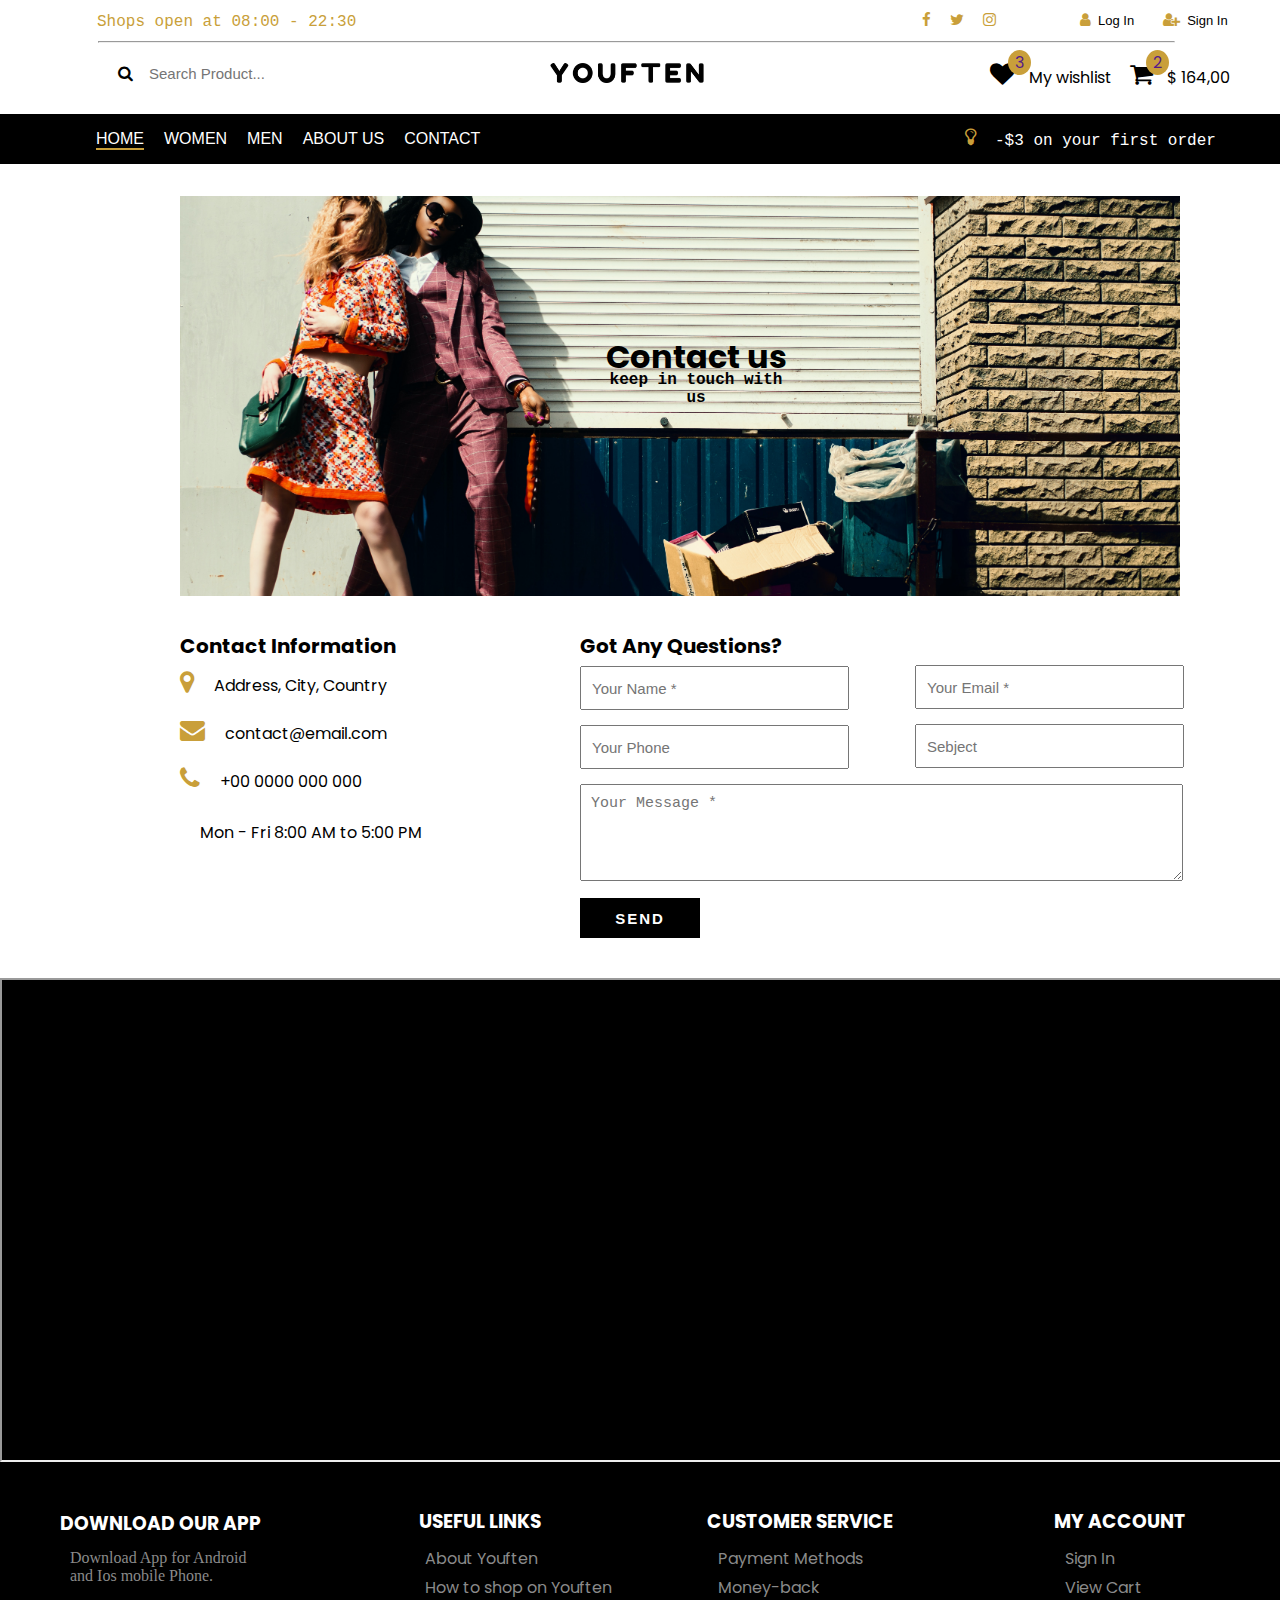
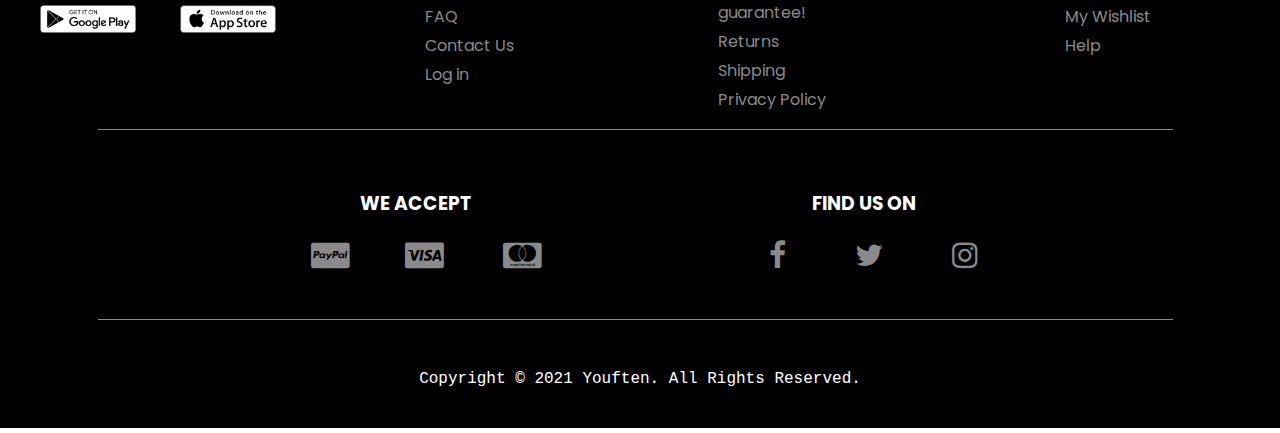
==== Contact.html @ 93bd883f "first" ====
<!DOCTYPE html>
<!DOCTYPE html>
<html>
<head>
	<title>YOUFTEN|CONTACT</title>
	<meta charset="utf-8">
	<meta name="viewport" content="width-device-width,initial-scale-1.0">
	<link href="https://stackpath.bootstrapcdn.com/font-awesome/4.7.0/css/font-awesome.min.css" rel="stylesheet" >
	<link rel="stylesheet" type="text/css" href="style-contact.css">
    <link href="https://fonts.googleapis.com/css2?family=Poppins:wght@300;400;500;600;700&display=swap" rel="stylesheet">
	<link href="https://stackpath.bootstrapcdn.com/font-awesome/4.7.0/css/font-awesome.min.css" rel="stylesheet" >
</head>
<body>
    <div class="header">
        <div class="header-top">
           <div class="header-right">
                <ul>
                  <li><a href=""><i class="fa fa-facebook"></i></a></li>
                  <li><a href=""><i class="fa fa-twitter"></i></a></li>
                  <li><a href=""><i class="fa fa-instagram"></i></a></li>
                </ul>
            </div>
            <div class="login">
                <ul>
                <li><a href="login.html"><i class="fa fa-user"></i></a>Log In</li>
                <li><a href="Signin.html"><i class="fa fa-user-plus"></i></a>Sign In</li>
              </ul>
            </div>
                  <div class="header-left">
                     <p> Shops open at 08:00 - 22:30</p>
                  </div>
                 
                  <hr>
        </div>
        <div class="header-middle">
              <div class="search-box" >
                  <input class="search-txt" type="text" name="" placeholder="Search Product...">
                  <a class="search-btn" href="">
                   <i class="fa fa-search"  ></i>
                  </a> 
              </div>
              <div class="logo">
                   <a href="Youften.html"><img src="photos/logoyouften.png"></a>
              </div>
              <div class="wishlist">
                <a  class="wishlist-link" href="">
                    <i class="fa fa-heart"></i>
                   <span class="wishlist-count">3</span>
                   <span class="wishlist-txt">My wishlist</span>
                </a>
            </div>
            <div class="cart">
                <a  class="cart-products" href="">
                    <i class="fa fa-shopping-cart"></i>
                   <span class="wishlist-count">2</span>
                   <span class="wishlist-txt">$ 164,00</span>
                </a>
            </div>
        </div>
        <div class="menu-bar">
            <ul>
                <li class="active"><a href="Youften.html">HOME</a></li>
                <li><a href=""> WOMEN</a>
                <div class="sub-menu-1">
                    <ul>
                        <li><a href="">Necklaces</a></li>
                        <li><a href="">Bracelets</a></li>
                        <li><a href="">Rings</a></li>
                        <li><a href="">Belts & Suspenders</a></li>
                        <li><a href="">Sunglasses</a></li>
                        <li><a href="">Watches</a></li>
                        <li><a href="">Hats & Gloves</a></li>
                    </ul>
                </div>
                <li><a href="">MEN</a>
                    <div class="sub-menu-1">
                        <ul>
                            <li><a href="">Necklaces</a></li>
                            <li><a href="">Bracelets</a></li>
                            <li><a href="">Rings</a></li>
                            <li><a href="">Belts & Suspenders</a></li>
                            <li><a href="">Sunglasses</a></li>
                            <li><a href="">Watches</a></li>
                            <li><a href="">Hats & Gloves</a></li>
                        </ul>
                    </div>
                </li>
                <li><a href=""> ABOUT US</a></li>
                <li><a href="">CONTACT</a></li>
            </ul>
       </div>
       <div class="offre">
             <i class="fa fa-lightbulb-o"></i>
            <p> -$3 on your first order </p>  
       </div>
    </div>
   <!-----------contact------->
     <div class="image">
        <img src="photos/contactimsg.jpg">
        <h1>Contact us</h1>
        <p>keep in touch with us</p>
     </div>
     <!-----------conctact section--------->
      <!--contact section start-->
    <div class="contact-section">
        <div class="contact-info">
            <h3>Contact Information</h3>
            <ul>
               <li><i class="fa fa-map-marker"></i>Address, City, Country</li>
               <li><i class="fa fa-envelope"></i>contact@email.com</li>
               <li><i class="fa fa-phone"></i>+00 0000 000 000</li>
               <li><i class="fas fa-clock"></i>Mon - Fri 8:00 AM to 5:00 PM</li>
            </ul>
        </div>
        <div class="contact-form">
            <h3>Got Any Questions?</h3>
            <form class="contact" action="" method="post">
                <div class="contact-row1">
                    <div class="contact-col1">
                        <input type="text" name="name" class="text-box" placeholder="Your Name *" required>
                    </div>
                    <div class="contact-col2"> 
                         <input type="email" name="email" class="text-box" placeholder="Your Email *" required>
                    </div>
               </div>
            <div class="contact-row2">
                <div class="contact-col1">
                    <input type="phone" name="phone" class="text-box" placeholder="Your Phone" required>
                </div>
                <div class="contact-col2">
                    <input type="text" name="text" class="text-box" placeholder="Sebject" >
                </div>
            </div>
            <div class="contact-row3">
                <div class="contact-col1">
                    <textarea type="text" rows="5" placeholder="Your Message *" required></textarea>
                </div> 
                <div class="contact-col2">  
                     <input type="submit" name="submit" class="send-btn" value="Send">
                </div> 
            </div>
            </form>
          </div>
        
      </div>
      <!--contact section end-->
      <!----------footer------->
     <div class="footer">
      <div class="maps">
         <iframe src="https://www.google.com/maps/d/u/0/embed?mid=1M6evsIv1h5q4gXqlKvHsWDwmehFrEzH5" width="100%" height="480"></iframe>
       </div>
        <div class="row ">
             <div class="col-1">
                <h3>DOWNLOAD OUR APP</h3>
                <p>Download App for Android<br> and Ios mobile Phone.</p>
                <div class="app-logo">
                      <a href=""><img src=" photos/play-store.png"></a> 
                     <a href=""><img src=" photos/app-store.png"></a> 
                    
                </div>
             </div>
             <div class="col-2">
                <h3>USEFUL  LINKS</h3>
                <ul>
                   <a href=""> <li>About Youften</li></a>
                   <a href=""> <li>How to shop on Youften</li></a>
                   <a href=""> <li>FAQ</li></a>
                   <a href=""> <li>Contact Us</li></a>
                   <a href="login.html"> <li>Log in</li></a>
                </ul>
             </div>
             <div class="col-3">
                 <h3>CUSTOMER SERVICE</h3>
                 <ul>
                     <a href=""> <li>Payment Methods</li></a>
                     <a href=""> <li>Money-back guarantee!</li></a>
                     <a href=""> <li>Returns</li></a>
                     <a href=""> <li>Shipping</li></a>
                     <a href=""> <li>Privacy Policy</li></a>
                 </ul>
             </div>
             <div class="col-4">
                <h3>MY ACCOUNT</h3>
                <ul>
                    <a href="Signin"> <li>Sign In</li></a>
                    <a href=""> <li>View Cart</li></a>
                    <a href=""> <li>My Wishlist</li></a>
                    <a href=""> <li>Help</li></a>
                </ul>
            </div>
        </div>
        <hr>
        <div class="footer-media">
            <div class="footer-socail-media">
                <h3>FIND US ON</h3>
                <ul>
                 <li><a href=""><i class="fa fa-facebook"></i></a></li>
                 <li><a href=""><i class="fa fa-twitter"></i></a></li>
                 <li><a href=""><i class="fa fa-instagram"></i></a></li>
                </ul>
             </div>
           <div class="footer-payment">
               <h3>WE ACCEPT</h3>
               <ul>
                    <li><i class="fa fa-cc-paypal"></i>
                    <li><i class="fa fa-cc-visa"></i></li>
                    <li><i class="fa fa-cc-mastercard"></i></li>
               </ul>
           </div>
     </div>
     <div class="copy-right">
        <hr>
        <p>Copyright © 2021 Youften. All Rights Reserved.</p>
   
     </div>
    </div>
</body>
</html>
---- style-contact.css ----
*{
    margin:0;
    padding:0;
    
}
body
{
margin: 0;
padding: 0;
background-repeat: cover;
font-family: Poppins;
}
a{text-decoration: none;}
.header
{
   position: relative;
   /***background: red;*/
   height: 166px;
}
.header-top
{ 
  position: absolute;  
  /*background: yellow;*/
  height: 33px;
  width: 100%;
}
/*-----------style header-right---------*/
.header-right
{
    width: 15%;
    /*background: turquoise;*/
    margin-left: 850px;
    margin-top: 7px;
}
.header-right ul
{
    margin-left: 10px;
    text-align: right;
    text-align: center;
}
.header-top ul li
{
    display: inline-block;
}
.header-right li
{
    margin-left: 15px;
}
.header-right ul li .fa
{
    font-size: 15px;
    line-height: 20px;
    transition: .6s;
    color: #C99F3A;
}

.login
{
    position: absolute;
    margin-left: 1045px;
    margin-top: -25px;
}
.login ul
{
    margin-left: 10px;
    text-align: right;
    text-align: center;
}
.login li
{
    display: inline-block;
}
.login li
{
    margin-left: 25px;
    font-family: 'Segoe UI', Tahoma, Geneva, Verdana, sans-serif;
    font-size:13px;
}
 .login ul li .fa
{
    font-size: 15px;
    line-height: 20px;
    transition: .6s;
    color: #C99F3A;
    margin-right: 7px;
}
/*-----------style header-left--------*/
.header-left
{
    margin-top: -17px;
    margin-left: 97px;
}
p{
    color:#C99F3A;
    font-family: 'Courier New', Courier, monospace;
}
hr
{
    margin-top: 10px;
    width: 84%;
    margin-left: 98px;
    
}
/*------------header-middle-------*/
.header-middle
{
    position: absolute;
   /* background: violet;*/
    width: 100%;
    margin-top: 30px;
    height: 83px ;
}
.search-box
{
    margin-left: 100px;
    transition: translate(-50%,-50%);
    background:white;
    height: 40px;
    float:left;
   border-radius: 40px;
    padding: 10px;
    margin-top: 22.5px; 
}
.search-btn
{
    color:black;
    float:left;
    width : 30px;
    height: 30px;
    border-radius: 50%;
    background:#fff;
    display: flex;
    justify-content: center;
    align-items: center;
    margin-top: -5px;
    margin-right: 4px;
}
.search-btn .fa:hover
{
    color: #C99F3A;
}
.search-txt
{
    border: none;
    background: none;
    outline: none;
    float: right;
    padding: 0;
    color: black;
    font-size: 15px;
    margin-left: 5px;
    margin-top: 2px;
}
/*---------logo---------*/
.logo
{
    position: absolute;
    margin-top: 33px; 
    margin-left: 500px;
    width: 20%;
    justify-content: center;
}
img
{
    margin-left: 50px;
    width: 60%;
}
/*---------wishlist-------*/
.wishlist
{
    position: absolute;
    margin-left: 990px;
    margin-top: 30px; 
}
.wishlist-link i
{
   /*display: inline-block;*/
}
.wishlist-link .fa
{
    font-size: 25px;
    line-height: 30px;
    color: #000;
    margin-right: 10px;
}
.wishlist-link .fa:hover
{
    color: #C99F3A ;
}
.wishlist-count
{
    position: absolute;
   padding: 0px 7px;
    border-radius: 50%;
    background-color: #C99F3A;
    margin-left:-21px; 
    margin-top: -10px; 
    display: inline-block;
   
}
.wishlist-txt:hover
{
    color:  #C99F3A;
}
.wishlist-txt
{
    color: black;
}
/*--------cart------------*/
.cart
{
    position: absolute;
    margin-left: 1130px;
    margin-top: 30px; 
}
.cart-products .fa
{
    font-size: 25px;
    line-height: 30px;
    color: #000;
    margin-right: 10px;
}
.cart-products .fa:hover
{
    color: #C99F3A ;
}

/*----------menu-bar style--------*/
.menu-bar
{ 
  position:absolute;
  background:#000;
  text-align: left;
  height: 50px;
  margin-top: 114px;
  width: 100%;
}
.menu-bar ul
{   
    display:inline-flex;
    margin-left: 80px;
    list-style: none;
    padding: 6px;
    
}
.menu-bar ul li
{
/*display: inline-block;
    /*margin: 15px 17px;*/
    list-style: none;
/*width: 120px;*/
    margin: 10px;
/*  padding: 10px;*/
    font-family: 'Archivo Black', sans-serif;
}
.menu-bar ul li a
{
    color: #fff;
    text-decoration:none;
}
.active ,.menu-bar ul li a:hover
{
  border-bottom:  2px solid #C99F3A;
}
.menu-bar ul li a:hover
{
  color: #C99F3A;
}
/*-----------------sub-menu-1-----------*/
.sub-menu-1
{
    display:none;
    position: absolute;
}
.menu-bar ul li:hover .sub-menu-1
{
    display: block;
    position: absolute;
    background: #000;
    margin-top: 1px;
}
.menu-bar ul li:hover .sub-menu-1 ul
{
    display: block;
    margin: 10px;
}
.menu-bar ul li:hover .sub-menu-1 ul li
{
    width: 150px;
    padding: 5px;
    border-bottom: 1px dotted #fff;
}
.menu-bar ul li:hover .sub-menu-1 ul li:last-child
{
    border-bottom: none;
}
.menu-bar ul li:hover .sub-menu-1 ul li a:hover
{
    color: #C99F3A;
    border-bottom: 0;
}
/*------------offre-----*/
.offre
{
    position: absolute;
    margin-top: 112px;
    margin-left: 965px;
}
.offre i
{ 
    margin-top: 15px; 
    color:  #C99F3A;
    font-size: 20px;
    line-height: 20px;
}
.offre p
{
   color: white;
   margin-left: 30px;
}
p{
    margin-top: -19px;
}
/*--------pagecontact---------*/
.image
{
    margin-top: 30px;
    height: 400px;
}
.image img
{

    margin-left: 180px;
    width: 1000px;
    height: 400px;
    object-fit:cover;
    object-position: center;
}
.image h1 
{
        
    position: relative;
    margin-top: -270px;
    left: 600px;
    width: 15%;
    text-align: center;
    color:#000;
  
}
.image p
{
    position: relative;
    margin-top: -10px;
    left: 600px;
    width: 15%;
    text-align: center;
    color:black;
    font-weight: bold;
     font-family: 'Courier New', Courier, monospace;
    
}
/*---------conctact section--------*/
.contact-section
{
    width: 100%;
    display: flex;
}
.contact-info
{
    color: #fff;
    width: 400px;
    line-height: 40px;
    margin-left: 180px;
    margin-top: 30px;
}
.contact-info ul li
{
    font-size: 16px;
    margin-bottom: 8px;
    color: #000;
}
.contact-info ul li .fa
{
  color: #C99F3A;
}
.contact-info  h3
{
   color: #000 ;
   font-size: 20px;
}
.contact-info ul li
{
    list-style-type: none;
}
.contact-info ul li i
{
    margin-right: 20px;
    font-size: 25px;
}
/*------------contact-form-----------*/
.contact-form
{
  width: 700px;
  margin-top: 30px;
  position: relative;
}
.contact-form h3
{
    color: #000 ;
    font-size: 20px;
    margin-top: 5px;
    margin-bottom: 5px;
}
.contact-row1 
{
   margin-bottom: 15px;
}
.contact-row1 .contact-col1 .text-box
{
    outline: none;
    height: 40px;
    font-size: 15px;
    width:35%;
    padding: 0 10px;
}
.contact-row1 .contact-col2 .text-box
{
    position: absolute;
    outline: none;
    height: 40px;
    font-size: 15px;
    width: 35%;
    margin-left: 335px;
    padding: 0 10px;
    margin-top: -45px;
}
.contact-row2 .contact-col1 .text-box
{
    outline: none;
    height: 40px;
    font-size: 15px;
    width:35%;
    padding: 0 10px;
}
.contact-row2 .contact-col2 .text-box
{
    position: absolute;
    outline: none;
    height: 40px;
    font-size: 15px;
    width: 35%;
    margin-left: 335px;
    padding: 0 10px;
    margin-top: -45px;
}
.contact-row2
{
    margin-bottom: 15px;
}

.contact-row3 .contact-col1 textarea
{
    width: 100%;
    outline: none;
    font-size: 15px;
    padding: 0 10px;
    padding-top: 10px;
    width: 83%;
    margin-bottom: 10px;
}
.contact-row3 .contact-col2 .send-btn
{
    background: black;
    color: #FFF;
    border:none;
    outline: none;
    width: 120px;
    height: 40px;
    font-size: 15px;
    font-weight: 600;
    text-transform: uppercase;
    letter-spacing: 2px;
    cursor: pointer;
    transition: 0.3s;  
}
.contact-row3 .contact-col2 .send-btn:hover
{
    background-color: #C99F3A;
}
/*------------footer-----------*/
.footer
{
    height: 1050px;
    background: black;
    margin-top: 40px;
}
.row
{
    height: 250px;
}
.col-1
{
    width: 25%;
}
.app-logo
{
    margin-top: 20px;
}
.app-logo img 
{ 
    width: 30%;
    margin-left: 40px;
}
.col-1 h3
{
    color: #fff;
	margin-bottom: 30px;
    text-align: center;
    padding-top: 40px;
}
.col-1 p
{
    color: #8a8a8a;
    margin-left: 70px;
    font-family: none;
}
.col-2
{
    width: 25%;
    left: 25%;
    position: absolute;
    margin-top: -173px;
}
.col-2 ul
{
   margin-top: -20px;
}
.col-2 li
{
    width: 60%;
   color:#8a8a8a ;
   margin-left: 105px;
   list-style-type: none;
   margin-bottom: 4px;
  
}
.col-2 li:hover
{
 color:#C99F3A ;
}
.col-2 ul a
{
    text-decoration: none;
}
.col-2 h3
{
    color: #fff;
	margin-bottom: 30px;
    text-align: center;
    padding-top: 40px;
}
.col-3
{
    position: absolute;
    left: 50%;
    width: 25%;
    margin-top: -173px;
}
.col-3 h3
{
    color: #fff;
	margin-bottom: 30px;
    text-align: center;
    padding-top: 40px;
}
.col-3 ul
{
   margin-top: -20px;
}
.col-3 li
{
    width: 60%;
   color:#8a8a8a ;
   margin-left: 78px;
   list-style-type: none;
   margin-bottom: 4px;
  
}
.col-3 li:hover
{
 color:#C99F3A ;
}
.col-3 ul a
{
    text-decoration: none;
}
.col-4
{
    position: absolute;
    left: 75%;
    width: 25%;
    margin-top: -173px;
}
.col-4 h3
{
    color: #fff;
	margin-bottom: 30px;
    text-align: center;
    padding-top: 40px;
}
.col-4 ul
{
   margin-top: -20px;
}
.col-4 li
{
    width: 60%;
   color:#8a8a8a ;
   margin-left: 105px;
   list-style-type: none;
   margin-bottom: 4px;
  
}
.col-4 li:hover
{
 color:#C99F3A ;
}
.col-4 ul a
{
    text-decoration: none;
}
.footer hr
{
    position: absolute;
	border: none;
    background:#8a8a8a ;
	height: 1px;
    margin-top:1Opx;
}
.footer-payment
{ 
    position: absolute;
    margin-top: 30px;
    width: 25%;
    left: 20%;
}
.footer-payment h3
{
    color: #fff;
	margin-bottom: 30px;
    text-align: center;
    padding-top: 40px;
}
.footer-payment ul li
{
    margin-top: -30px;
    margin-left: 55px; 
}
.footer-payment ul li
{
    display: inline-block;
}
.footer-payment ul li .fa
{
    font-size: 30px;
    color: #8a8a8a;  
}
.footer-socail-media
{
    position: absolute;
    width: 25%;
    left: 55%;
    margin-top: 30px;
}
.footer-socail-media h3
{
    color: #fff;
	margin-bottom: 30px;
    text-align: center;
    padding-top: 40px;
}
.footer-socail-media ul li
{
    margin-top: -30px;
    margin-left: 65px; 
}
.footer-socail-media ul li
{
    display: inline-block;
}
.footer-socail-media ul li .fa
{
    font-size: 30px;
    color: #8a8a8a;  
}
.footer-socail-media ul li .fa:hover
{
 color: #C99F3A; 
}
.footer .copy-right hr
{
    position: relative;
	border: none;
    background:#8a8a8a ;
    margin-top: 200px;
    margin-bottom: 50px;
}
.copy-right 
{
  text-align: center;
}
.copy-right p
{ 
    margin-bottom: 0;
    margin-top: 50Px;
    color: #fff;
}
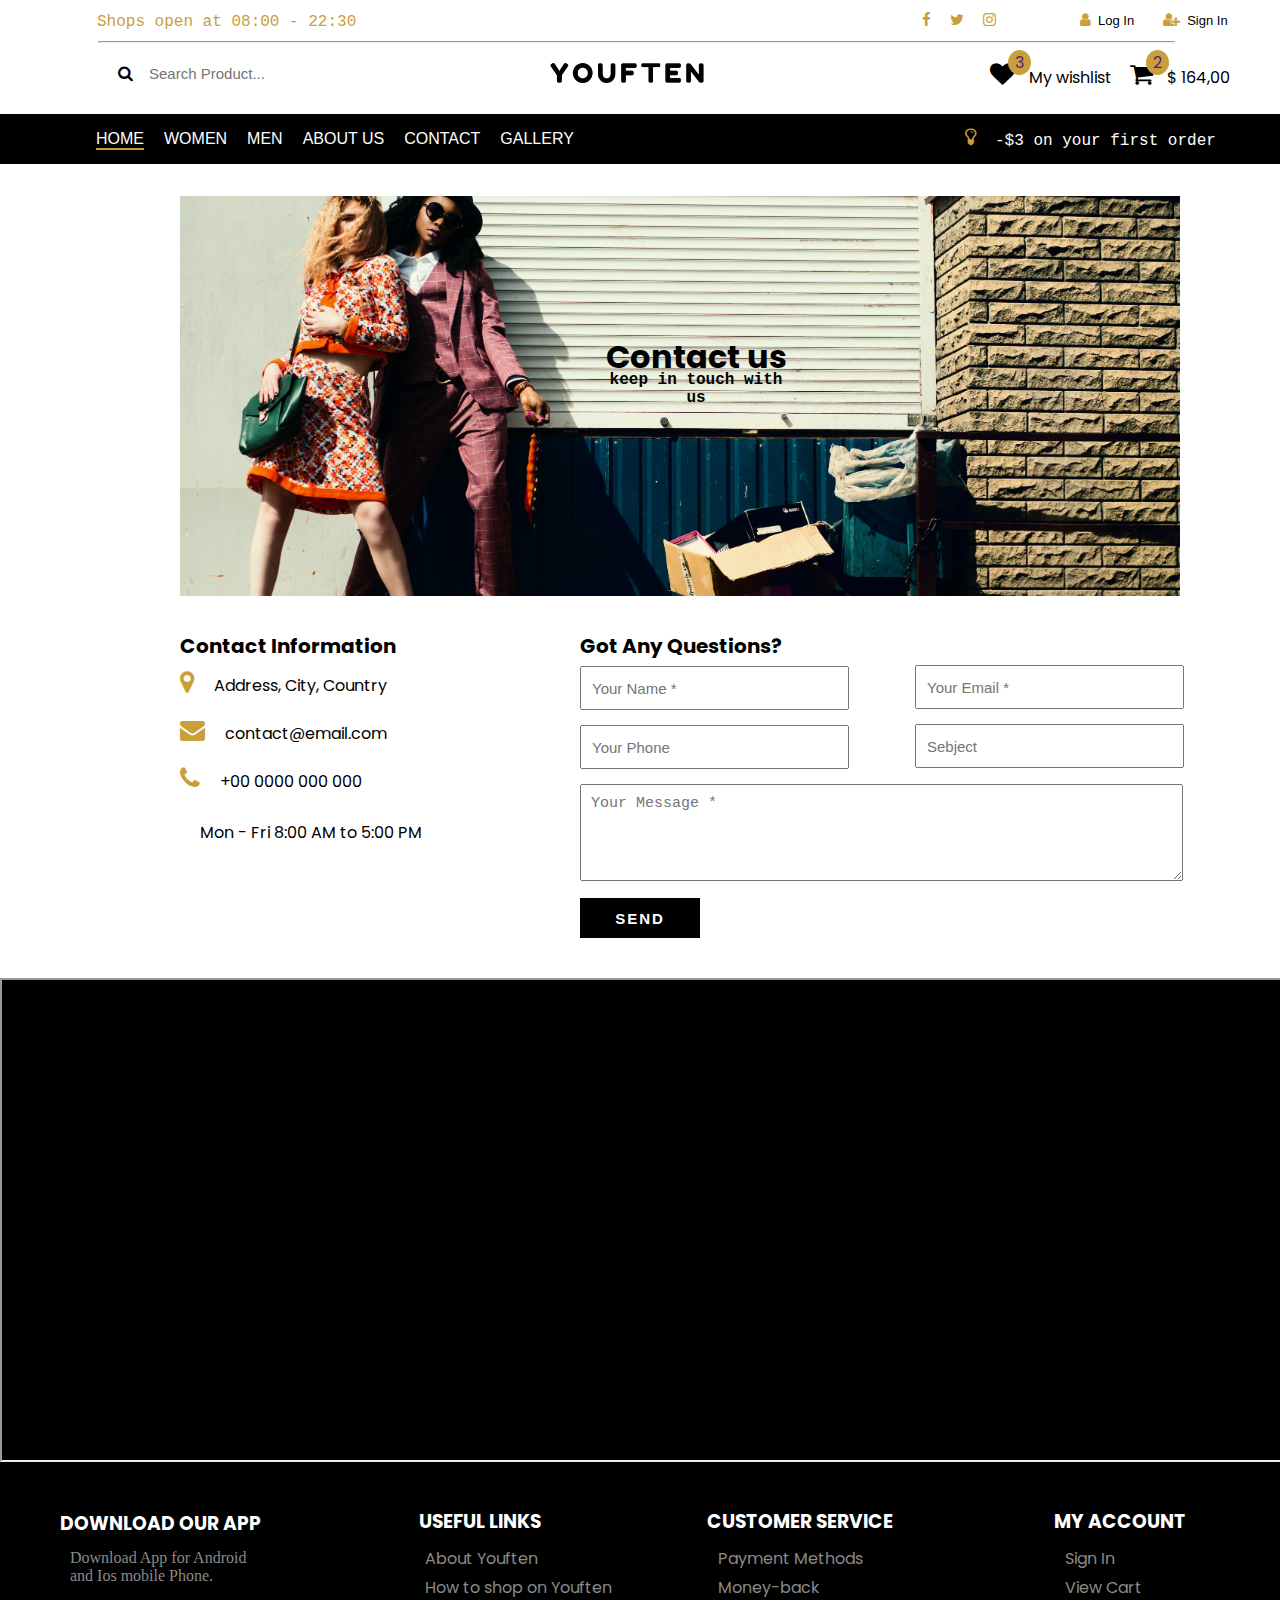
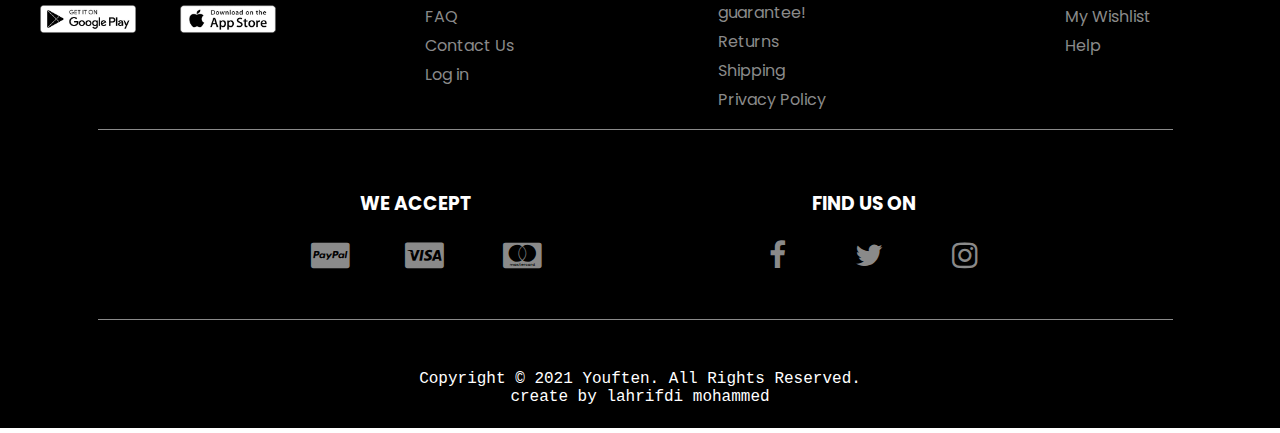
==== commit 8a9b3c64: "Update Contact.html" ====
--- a/Contact.html
+++ b/Contact.html
@@ -22,8 +22,8 @@
             </div>
             <div class="login">
                 <ul>
-                <li><a href="login.html"><i class="fa fa-user"></i></a>Log In</li>
-                <li><a href="Signin.html"><i class="fa fa-user-plus"></i></a>Sign In</li>
+                <li><a href="logIN.html"><i class="fa fa-user"></i></a>Log In</li>
+                <li><a href="SignIN.html"><i class="fa fa-user-plus"></i></a>Sign In</li>
               </ul>
             </div>
                   <div class="header-left">
@@ -40,7 +40,7 @@
                   </a> 
               </div>
               <div class="logo">
-                   <a href="Youften.html"><img src="photos/logoyouften.png"></a>
+                   <a href="index.html"><img src="photos/logoyouften.png"></a>
               </div>
               <div class="wishlist">
                 <a  class="wishlist-link" href="">
@@ -85,8 +85,9 @@
                         </ul>
                     </div>
                 </li>
-                <li><a href=""> ABOUT US</a></li>
-                <li><a href="">CONTACT</a></li>
+                <li><a href="ABOUT.html"> ABOUT US</a></li>
+                <li><a href="Contact.html">CONTACT</a></li>
+                <li><a href="gallery.html">GALLERY</a></li>
             </ul>
        </div>
        <div class="offre">
@@ -162,11 +163,11 @@
              <div class="col-2">
                 <h3>USEFUL  LINKS</h3>
                 <ul>
-                   <a href=""> <li>About Youften</li></a>
+                   <a href="ABOUT.html"> <li>About Youften</li></a>
                    <a href=""> <li>How to shop on Youften</li></a>
                    <a href=""> <li>FAQ</li></a>
-                   <a href=""> <li>Contact Us</li></a>
-                   <a href="login.html"> <li>Log in</li></a>
+                   <a href="Contact.html"> <li>Contact Us</li></a>
+                   <a href="logIN.html"> <li>Log in</li></a>
                 </ul>
              </div>
              <div class="col-3">
@@ -182,7 +183,7 @@
              <div class="col-4">
                 <h3>MY ACCOUNT</h3>
                 <ul>
-                    <a href="Signin"> <li>Sign In</li></a>
+                    <a href="SignIN.html"> <li>Sign In</li></a>
                     <a href=""> <li>View Cart</li></a>
                     <a href=""> <li>My Wishlist</li></a>
                     <a href=""> <li>Help</li></a>
@@ -210,9 +211,9 @@
      </div>
      <div class="copy-right">
         <hr>
-        <p>Copyright © 2021 Youften. All Rights Reserved.</p>
+        <p>Copyright © 2021 Youften. All Rights Reserved.<br>create by lahrifdi mohammed</p>
    
      </div>
     </div>
 </body>
-</html>+</html>
